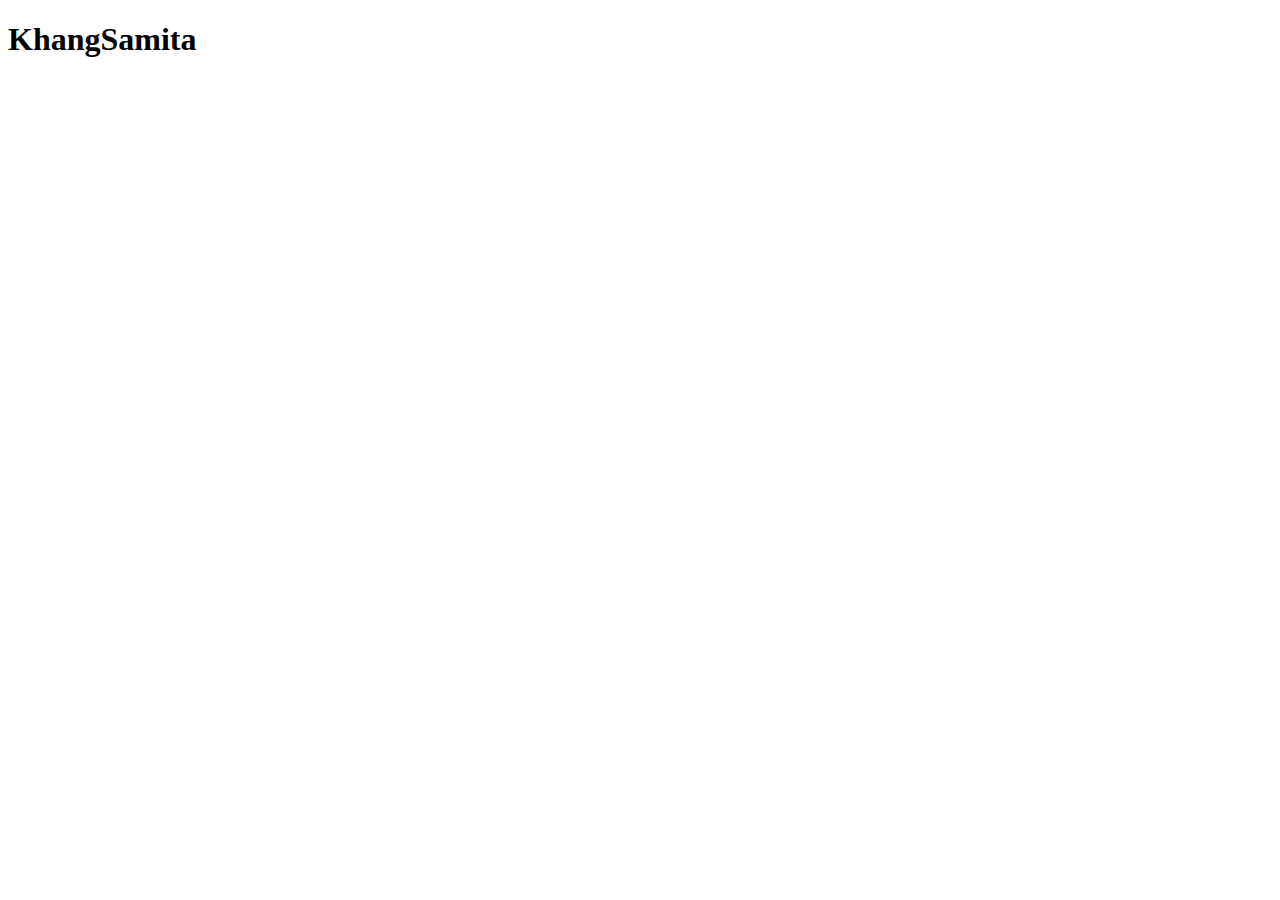
==== index.html @ 960a7c02 "KhangSam" ====
<!DOCTYPE html>
<html lang="en">
<head>
    <meta charset="UTF-8">
    <meta http-equiv="X-UA-Compatible" content="IE=edge">
    <meta name="viewport" content="width=device-width, initial-scale=1.0">
    <title>Document</title>
</head>
<body>
    <h1>KhangSamita</h1>
    
</body>
</html>
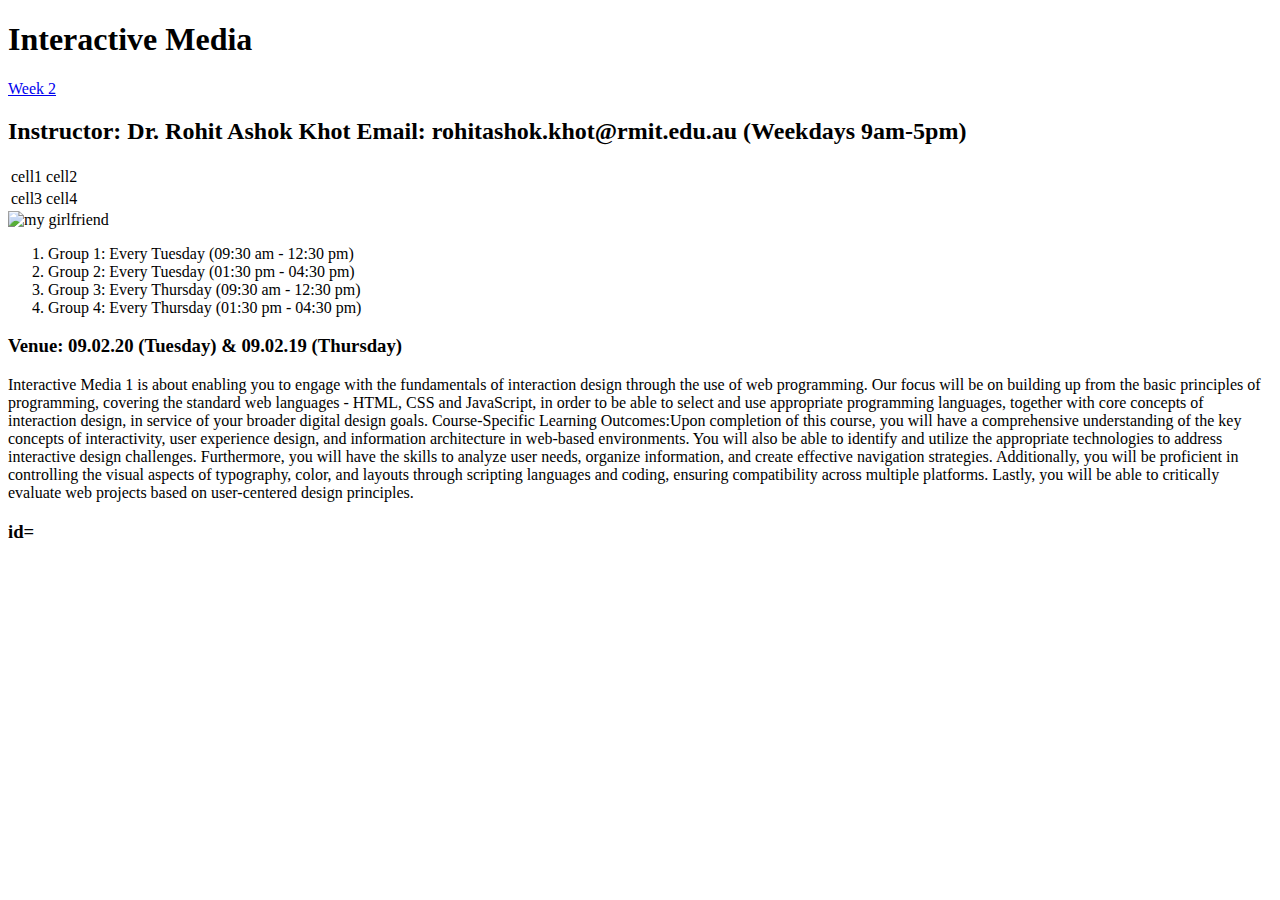
==== commit 75328b55: "KhangSam" ====
--- a/index.html
+++ b/index.html
@@ -7,7 +7,54 @@
     <title>Document</title>
 </head>
 <body>
-    <h1>KhangSamita</h1>
-    
-</body>
+    <h1>Interactive Media</h1>
+    <a href="week2/index.html"> Week 2 </a>
+    <!-- thi is a comment -->
+
+    <h2>
+      Instructor: Dr. Rohit Ashok Khot Email: rohitashok.khot@rmit.edu.au
+      (Weekdays 9am-5pm)
+    </h2>
+    <table>
+      <tr>
+        <td>cell1</td>
+        <td>cell2</td>
+      </tr>
+      <tr>
+        <td>cell3</td>
+        <td>cell4</td>
+      </tr>
+    </table>
+    <img
+      src="https://i.pinimg.com/originals/c6/db/d2/c6dbd209912bf35580b60cce361b77e4.jpg"
+      alt="my girlfriend"
+    />
+    <ol>
+      <li>Group 1: Every Tuesday (09:30 am - 12:30 pm)</li>
+      <li>Group 2: Every Tuesday (01:30 pm - 04:30 pm)</li>
+      <li>Group 3: Every Thursday (09:30 am - 12:30 pm)</li>
+      <li>Group 4: Every Thursday (01:30 pm - 04:30 pm)</li>
+    </ol>
+    <h3>Venue: 09.02.20 (Tuesday) & 09.02.19 (Thursday)</h3>
+    <p>
+      Interactive Media 1 is about enabling you to engage with the fundamentals
+      of interaction design through the use of web programming. Our focus will
+      be on building up from the basic principles of programming, covering the
+      standard web languages - HTML, CSS and JavaScript, in order to be able to
+      select and use appropriate programming languages, together with core
+      concepts of interaction design, in service of your broader digital design
+      goals. Course-Specific Learning Outcomes:Upon completion of this course,
+      you will have a comprehensive understanding of the key concepts of
+      interactivity, user experience design, and information architecture in
+      web-based environments. You will also be able to identify and utilize the
+      appropriate technologies to address interactive design challenges.
+      Furthermore, you will have the skills to analyze user needs, organize
+      information, and create effective navigation strategies. Additionally, you
+      will be proficient in controlling the visual aspects of typography, color,
+      and layouts through scripting languages and coding, ensuring compatibility
+      across multiple platforms. Lastly, you will be able to critically evaluate
+      web projects based on user-centered design principles.
+    </p>
+    <h3> id=</h3>
+  </body>
 </html>